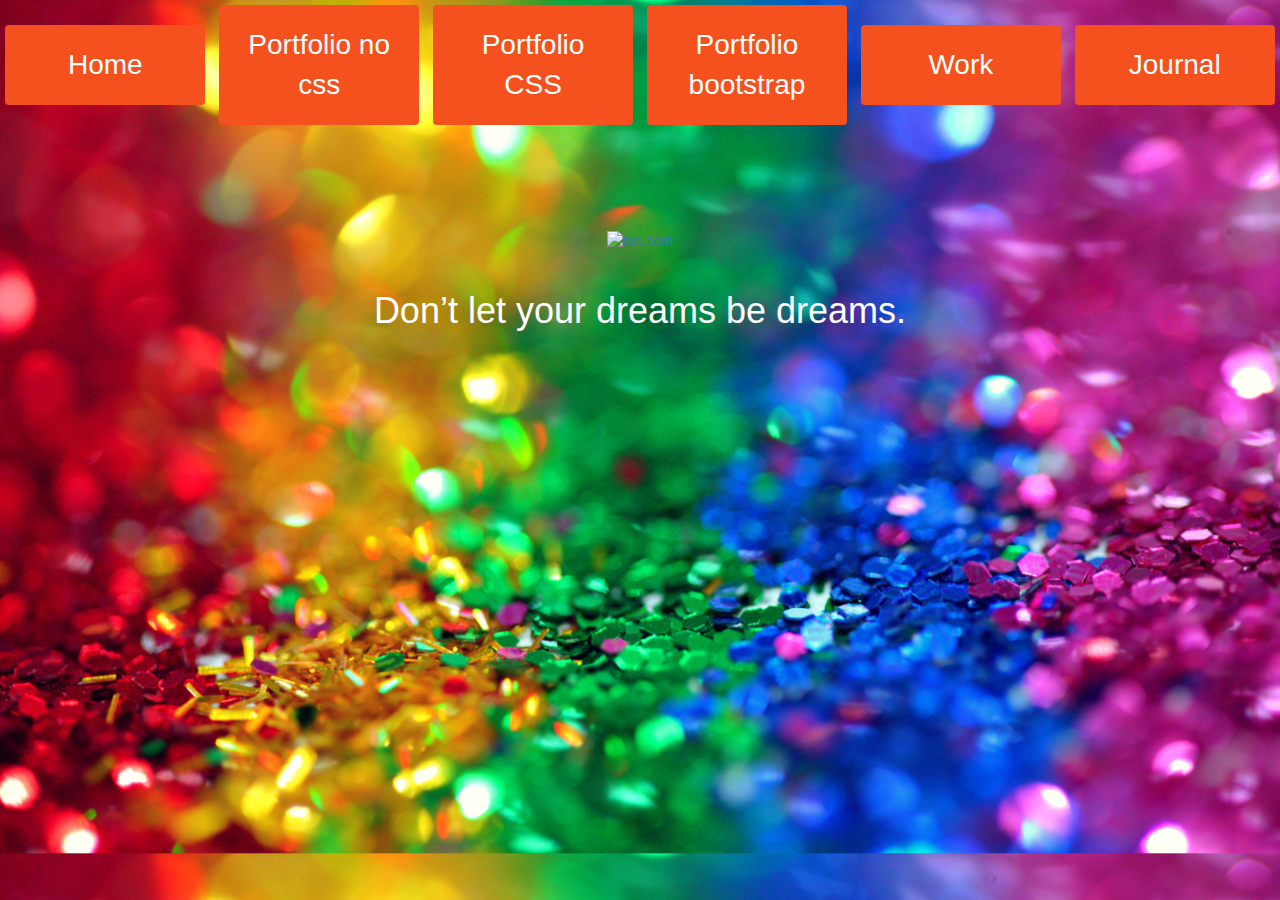
==== index.html @ 1f240c10 "Add files via upload" ====
<!DOCTYPE html>
<html>

<head>
    <meta charset="utf-8">
    <meta name="viewport" content="width=device-width, initial-scale=1">
    <link rel="stylesheet" href="https://maxcdn.bootstrapcdn.com/bootstrap/3.4.0/css/bootstrap.min.css">
    <script src="https://ajax.googleapis.com/ajax/libs/jquery/3.3.1/jquery.min.js"></script>
    <script src="https://maxcdn.bootstrapcdn.com/bootstrap/3.4.0/js/bootstrap.min.js"></script>
    <style>
    body {
        background-image: url('art.jpg');
        background-size:cover;
    }
    
    .button {
  display: inline-block;
  border-radius: 4px;
  background-color: #f4511e;
  border: none;
  color: #FFFFFF;
  text-align: center;
  font-size: 28px;
  padding: 20px;
  width: 200px;
  transition: all 0.5s;
  cursor: pointer;
  margin: 5px;
}

.button span {
  cursor: hand;
  display: inline-block;
  position: relative;
  transition: 0.5s;
}

.button span:after {
  content: '\00bb';
  position: absolute;
  opacity: 0;
  top: 0;
  right: -20px;
  transition: 0.5s;
}

.button:hover span {
  padding-right: 25px;
}

.button:hover span:after {
  opacity: 1;
  right: 0;
}
.button2 {
  display: inline-block;
  border-radius: 4px;
  background-color: #f4511e;
  border: none;
  color: #FFFFFF;
  text-align: center;
  font-size: 28px;
  padding: 20px;
  width: 200px;
  transition: all 0.5s;
  cursor: pointer;
  margin: 5px;
}

.button2 span {
  cursor: hand;
  display: inline-block;
  position: relative;
  transition: 0.5s;
}

.button2 span:after {
  content: '\00bb';
  position: absolute;
  opacity: 0;
  top: 0;
  right: -20px;
  transition: 0.5s;
}

.button2:hover span {
  padding-right: 25px;
}

.button2:hover span:after {
  opacity: 1;
  right: 0;
}

.button4 {
  display: inline-block;
  border-radius: 4px;
  background-color: #f4511e;
  border: none;
  color: #FFFFFF;
  text-align: center;
  font-size: 28px;
  padding: 20px;
  width: 200px;
  transition: all 0.5s;
  cursor: pointer;
  margin: 5px;
}

.button4 span {
  cursor: hand;
  display: inline-block;
  position: relative;
  transition: 0.5s;
}

.button4 span:after {
  content: '\00bb';
  position: absolute;
  opacity: 0;
  top: 0;
  right: -20px;
  transition: 0.5s;
}

.button4:hover span {
  padding-right: 25px;
}

.button4:hover span:after {
  opacity: 1;
  right: 0;
}
.button5 {
  display: inline-block;
  border-radius: 4px;
  background-color: #f4511e;
  border: none;
  color: #FFFFFF;
  text-align: center;
  font-size: 28px;
  padding: 20px;
  width: 200px;
  transition: all 0.5s;
  cursor: pointer;
  margin: 5px;
}

.button5 span {
  cursor: hand;
  display: inline-block;
  position: relative;
  transition: 0.5s;
}

.button5 span:after {
  content: '\00bb';
  position: absolute;
  opacity: 0;
  top: 0;
  right: -20px;
  transition: 0.5s;
}

.button5:hover span {
  padding-right: 25px;
}

.button5:hover span:after {
  opacity: 1;
  right: 0;
}
.button3 {
  display: inline-block;
  border-radius: 4px;
  background-color: #f4511e;
  border: none;
  color: #FFFFFF;
  text-align: center;
  font-size: 28px;
  padding: 20px;
  width: 200px;
  transition: all 0.5s;
  cursor: pointer;
  margin: 5px;
}

.button3 span {
  cursor: hand;
  display: inline-block;
  position: relative;
  transition: 0.5s;
}

.button3 span:after {
  content: '\00bb';
  position: absolute;
  opacity: 0;
  top: 0;
  right: -20px;
  transition: 0.5s;
}

.button3:hover span {
  padding-right: 25px;
}

.button3:hover span:after {
  opacity: 1;
  right: 0;
}
h1{
  color: white
}
</style>
</head>
<body>
<div style="text-align:center">
<a href="index.html"><button class ="button" style="vertical-align:middle"><span>Home</span></button>
<a href="portfolionocss.html"><button class ="button2" style="vertical-align:middle"><span>Portfolio no css</span></button>
<a href="portfoliocss.html"><button class ="button5" style="vertical-align:middle"><span>Portfolio CSS</span></button>
<a href="portfoliobootstap.html"><button class ="button4" style="vertical-align:middle"><span>Portfolio bootstrap</span></button>
<a href="work.html"><button class ="button3" style="vertical-align:middle"><span>Work</span></button> 
<a href="journal.html"><button class ="button4" style="vertical-align:middle"><span>Journal</span></button>

   
  <br><br><br><br><br><br><center><img src="tae2.jpg" alt="tae.com" width="600" height="400"></center> 
  &nbsp;&nbsp;&nbsp;&nbsp;&nbsp;&nbsp;&nbsp;&nbsp;&nbsp;&nbsp;&nbsp;<h1>Don’t let your dreams be dreams.</h1>
</div>  
     
</body>
</html>
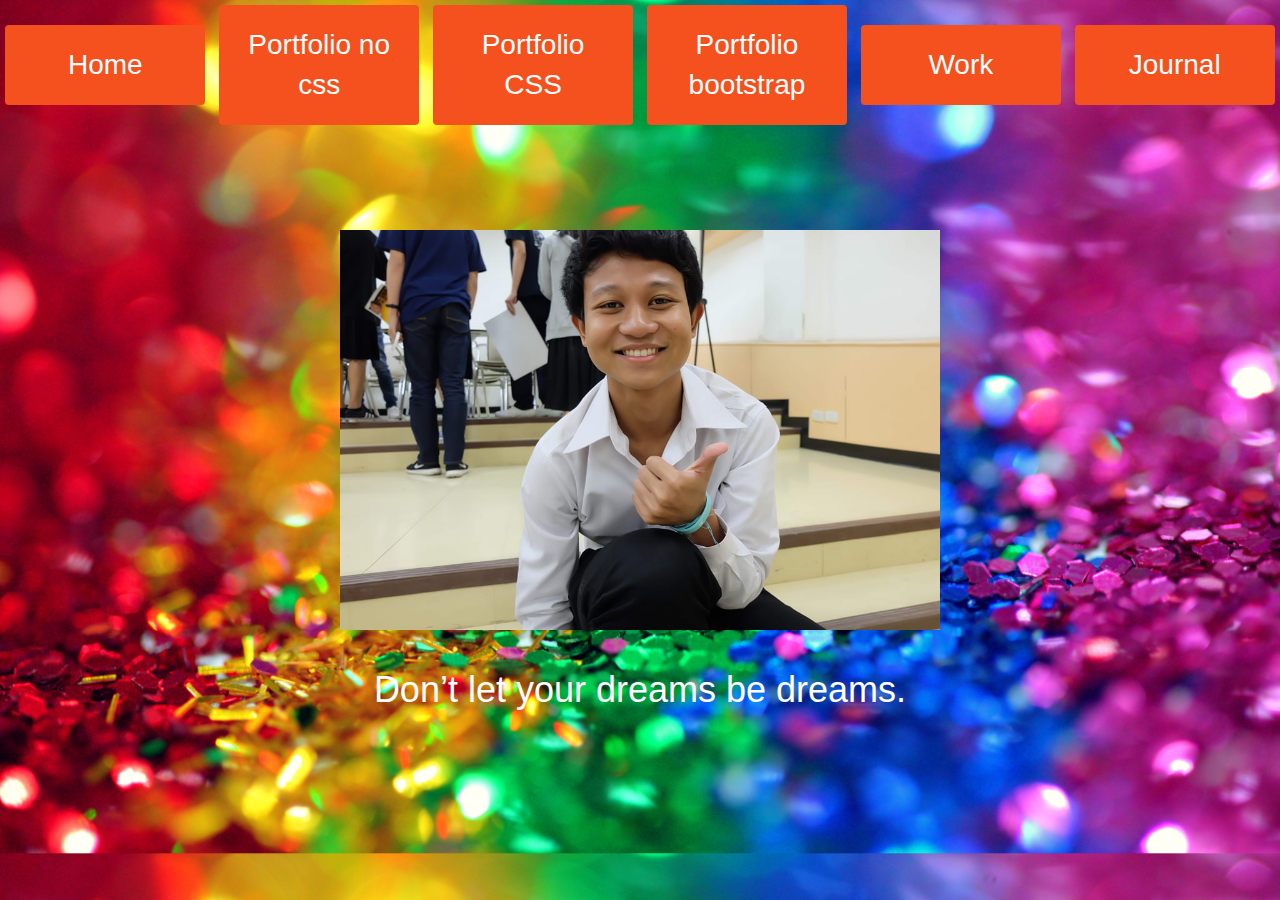
==== commit 31d3a0b2: "Add files via upload" ====
--- a/index.html
+++ b/index.html
@@ -220,7 +220,7 @@
 <a href="portfolionocss.html"><button class ="button2" style="vertical-align:middle"><span>Portfolio no css</span></button>
 <a href="portfoliocss.html"><button class ="button5" style="vertical-align:middle"><span>Portfolio CSS</span></button>
 <a href="portfoliobootstap.html"><button class ="button4" style="vertical-align:middle"><span>Portfolio bootstrap</span></button>
-<a href="work.html"><button class ="button3" style="vertical-align:middle"><span>Work</span></button> 
+<a href="Work.html"><button class ="button3" style="vertical-align:middle"><span>Work</span></button> 
 <a href="journal.html"><button class ="button4" style="vertical-align:middle"><span>Journal</span></button>
 
    
